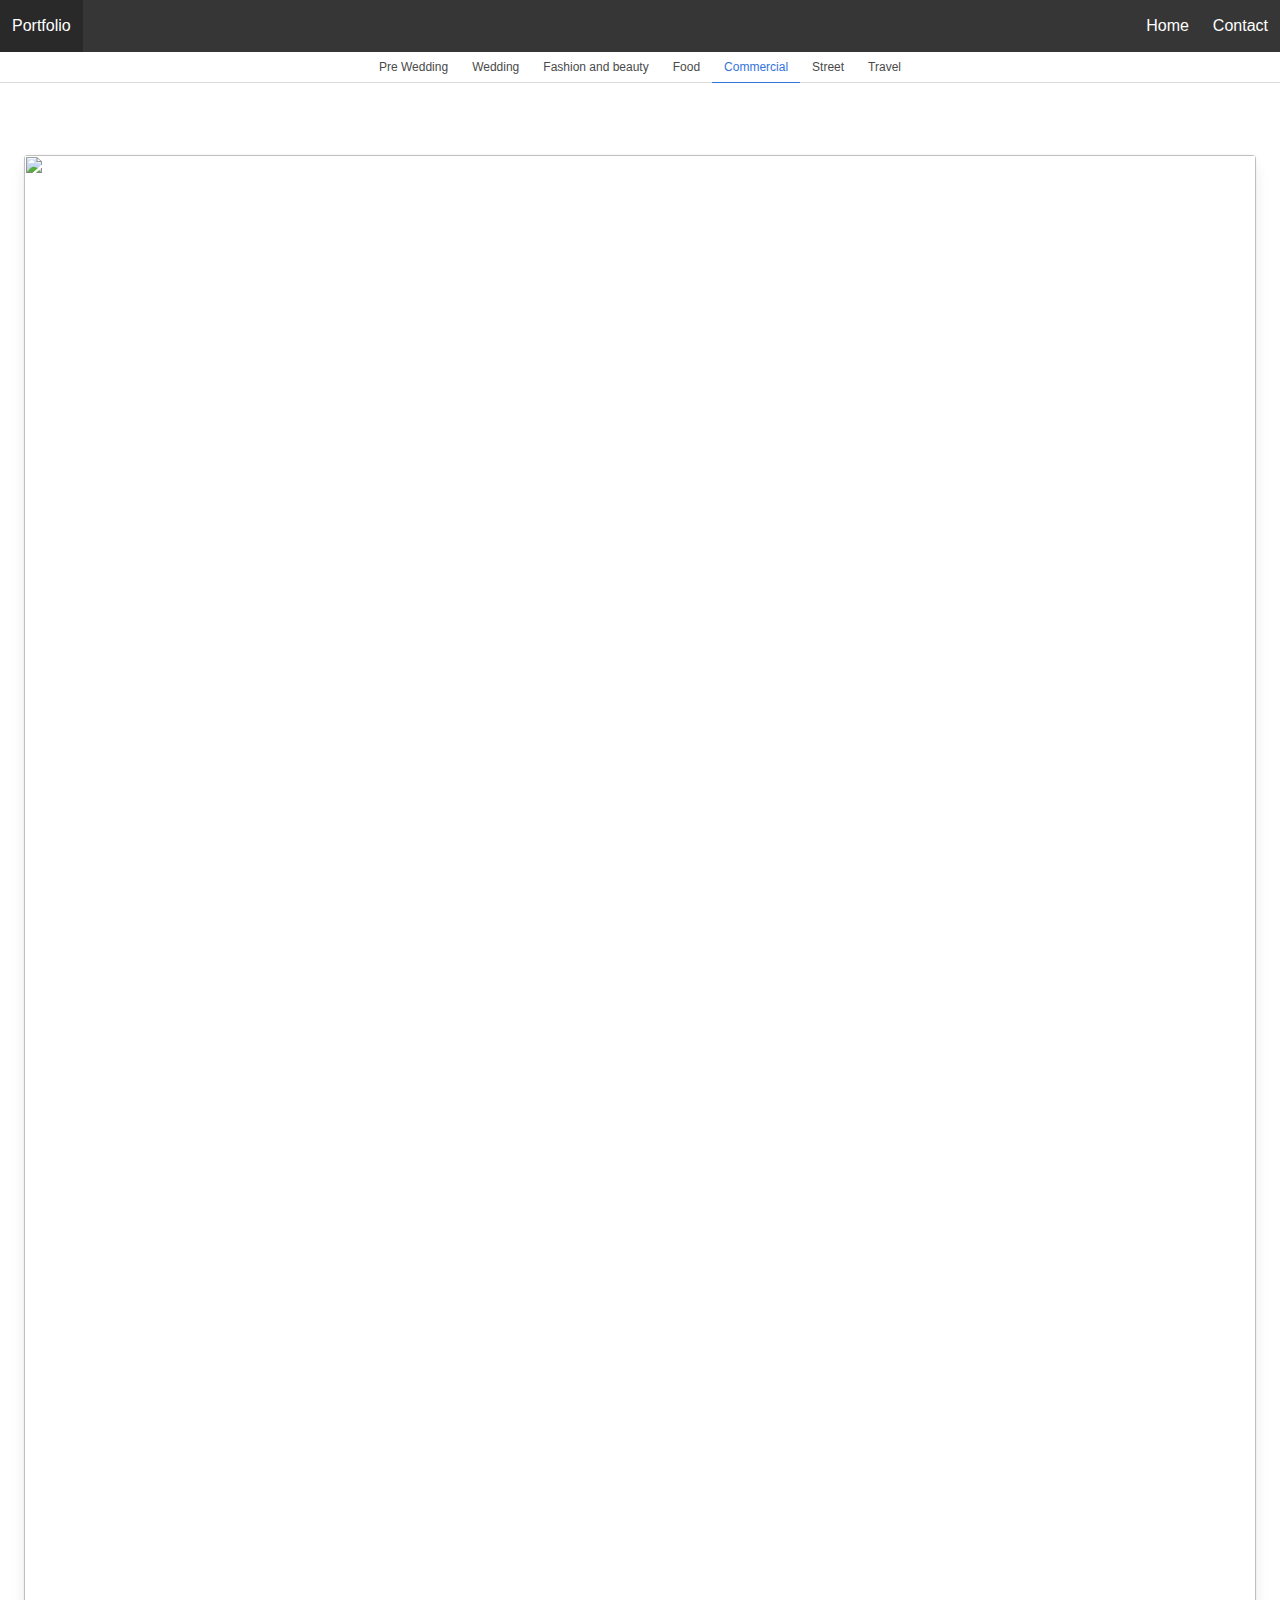
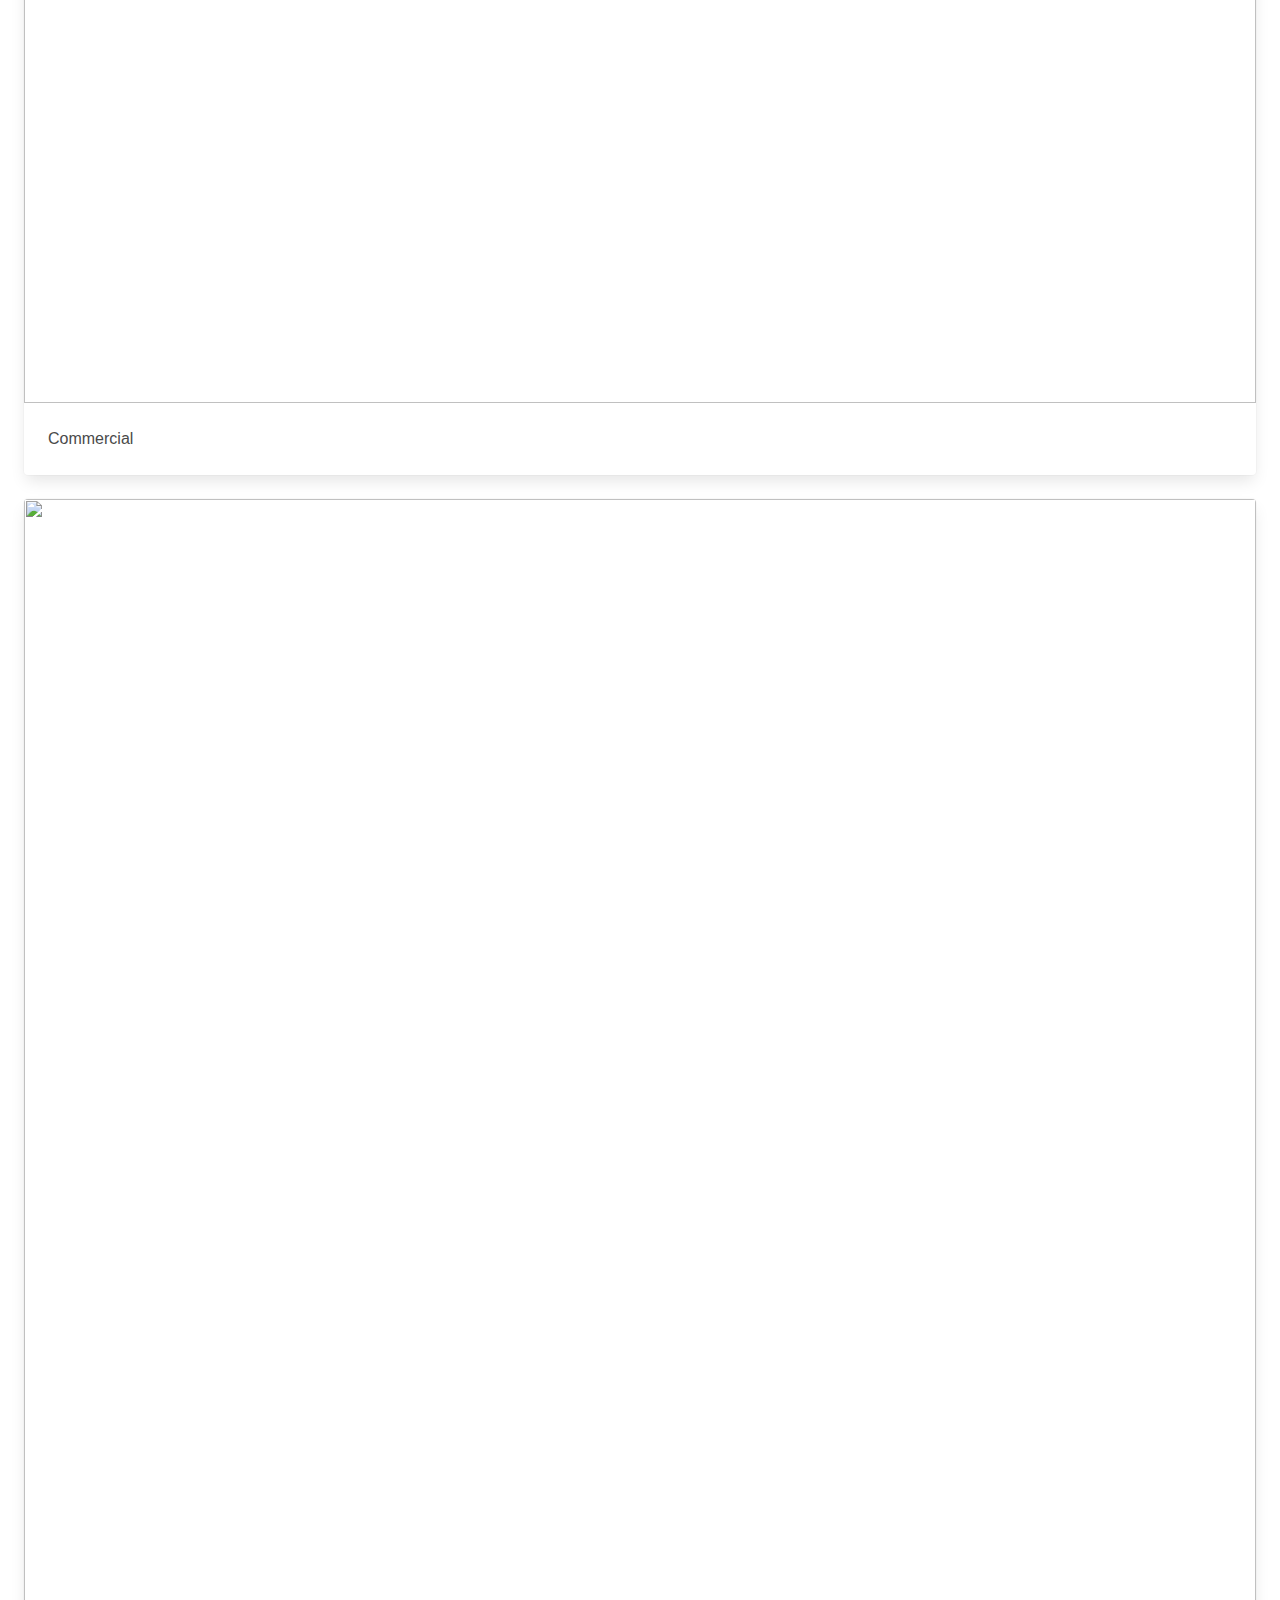
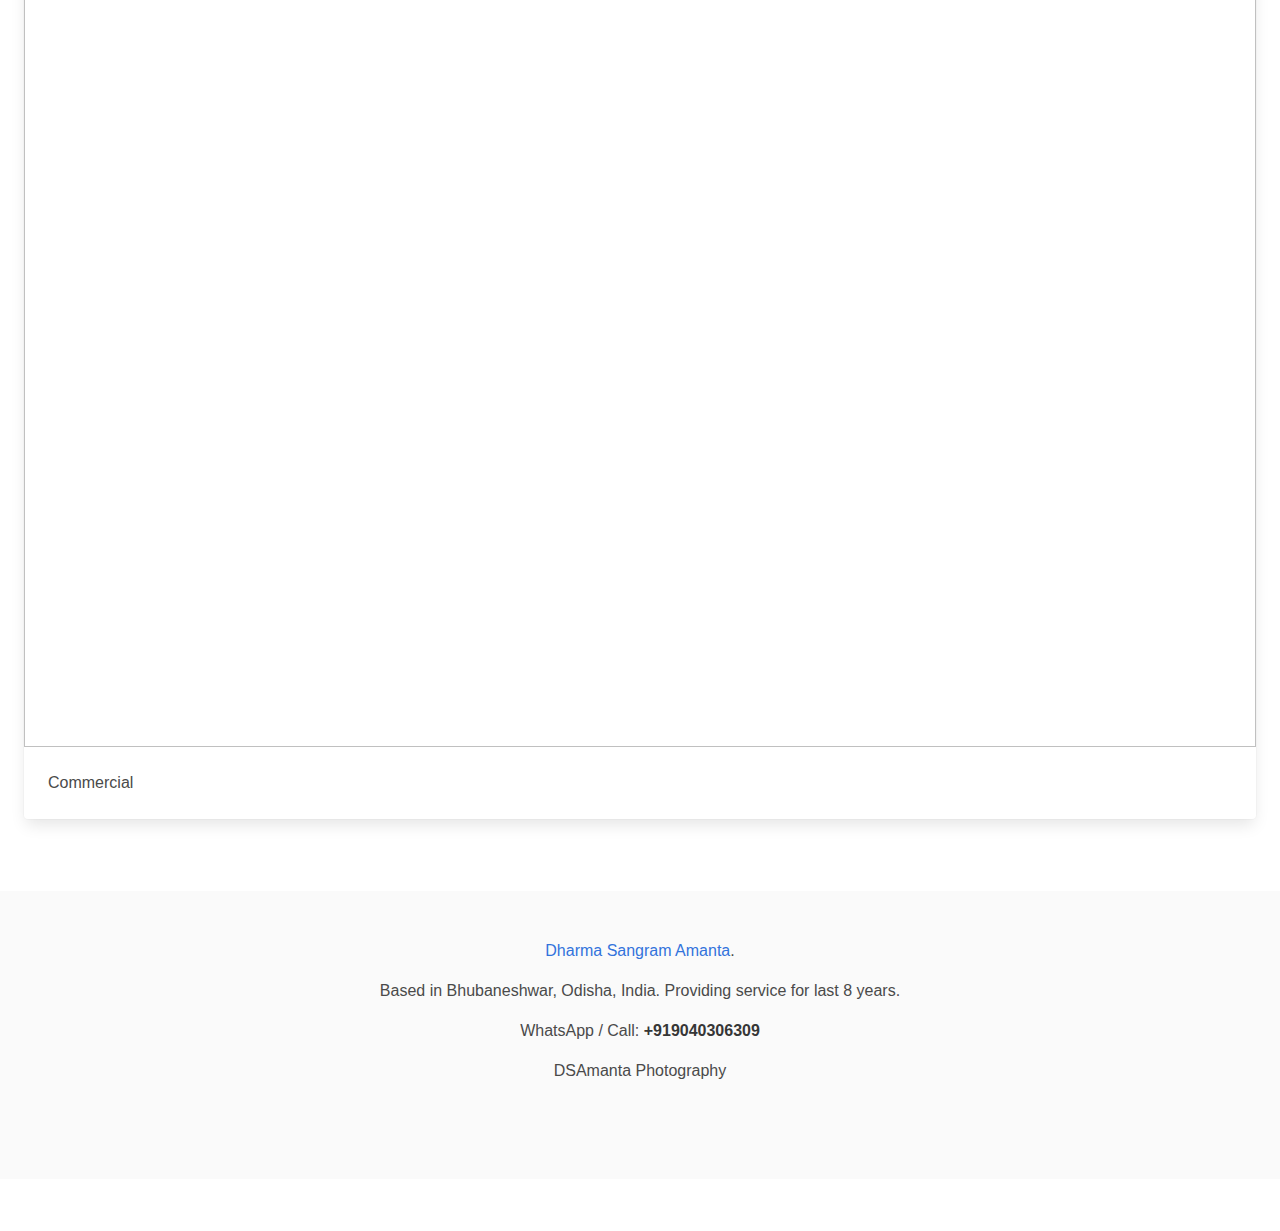
==== commercial.html @ 7ae01662 "NEW: Added all the portfolio pages" ====
<!DOCTYPE html>
<html>
<head>
	<meta charset="utf-8">

	<meta name="description" content="Providing photography services for wedding, fashion, travel and commercial. ">
	<meta name="keywords" content="photography,wedding,fashion,travel,commercial, bhubaneshwar, odisha, india">
	<meta name="author" content="Dharma Sangram Amanta">

	<meta name="viewport" content="width=device-width, initial-scale=1.0, maximum-scale=1.0, minimum-scale=1.0, user-scalable=no">

	<title> Portfolio - DSAmanta Photography </title>

	<link rel="stylesheet" type="text/css" href="libs/bulma.min.css">
    <link rel="stylesheet" type="text/css" href="css/app.css">
    
    <script src="libs/js/jquery-3.5.1.min.js"></script>
    <script src="libs/js/app.js"></script>

</head>
<body class="has-navbar-fixed-top has-navbar-fixed-bottom">

<!-- Nav Top -->
<nav class="navbar is-fixed-top is-dark" role="navigation" aria-label="main navigation">
	<div class="navbar-brand">
        <a class="navbar-item" href="portfolio.html">
            Portfolio
        </a>
        <a role="button" class="navbar-burger" aria-label="menu" aria-expanded="false">
        <span aria-hidden="true"></span>
        <span aria-hidden="true"></span>
        <span aria-hidden="true"></span>
        </a>
	</div>
	
	<div class="navbar-menu">
	  <div class="navbar-start">
	    <!-- <a class="navbar-item" href="index.html"> Home </a> -->
	  </div>

	  <div class="navbar-end">
      <a class="navbar-item" href="index.html"> Home </a>
	    <a class="navbar-item" href="#footer_contact"> Contact </a>
	  </div>
	</div>
	
</nav>



<!-- Nav Bottom | Only Visible on Mobile -->
<nav class="navbar is-fixed-bottom is-dark is-hidden-desktop">
  <div class="tabs is-toggle is-centered mt-1">
    <ul>
      <li>
        <a class="has-text-success-dark has-background-success" href="https://wa.me/919040306309">WhatsApp</a>
      </li>
      <li>
        <a class="has-text-warning-dark has-background-warning" href="tel:+919040306309">Call</a>
      </li>
    </ul>
  </div>
</nav>


<div class="tabs is-centered is-small">
  <ul>
    <li><a href="pre-wedding.html">Pre Wedding</a></li>
    <li><a href="wedding.html">Wedding</a></li>
    <li><a href="fashion-and-beauty.html">Fashion and beauty</a></li>
    <li><a href="food.html">Food</a></li>
    <li class="is-active"><a href="commercial.html">Commercial</a></li>
    <li><a href="street.html">Street</a></li>
    <li><a href="travel.html">Travel</a></li>
  </ul>
</div>

<section class="section">
<div class="card">
    <div class="card-image">
    <figure class="image is-2by3">
        <img src="https://placeimg.com/600/600/people/grayscale">
    </figure>
    </div>
    <div class="card-content">
    <div class="content">
        Commercial
    </div>
    </div>
</div>
&nbsp;
<div class="card">
    <div class="card-image">
    <figure class="image is-2by3">
        <img src="https://placeimg.com/600/600/people/sepia">
    </figure>
    </div>
    <div class="card-content">
    <div class="content">
        Commercial
    </div>
    </div>
</div>
&nbsp;

</section>



<footer class="footer" id="footer_contact">
  <div class="content has-text-centered">
    
      <p>
        <a href="https://dsamanta.com">Dharma Sangram Amanta</a>. 
      </p>
      <p>
        Based in Bhubaneshwar, Odisha, India. Providing service for last 8 years.
      </p>
      <p>
        WhatsApp / Call: <strong> +919040306309 </strong>
      </p>
      <p>
        DSAmanta Photography
      </p>
  </div>
</footer>






</body>
</html>
---- css/app.css ----
/* App */

/* For quick check */
/*
body{
	background-color: #ff0000;
}
*/

/* Tile */

.tile{
	height: 8em;
}
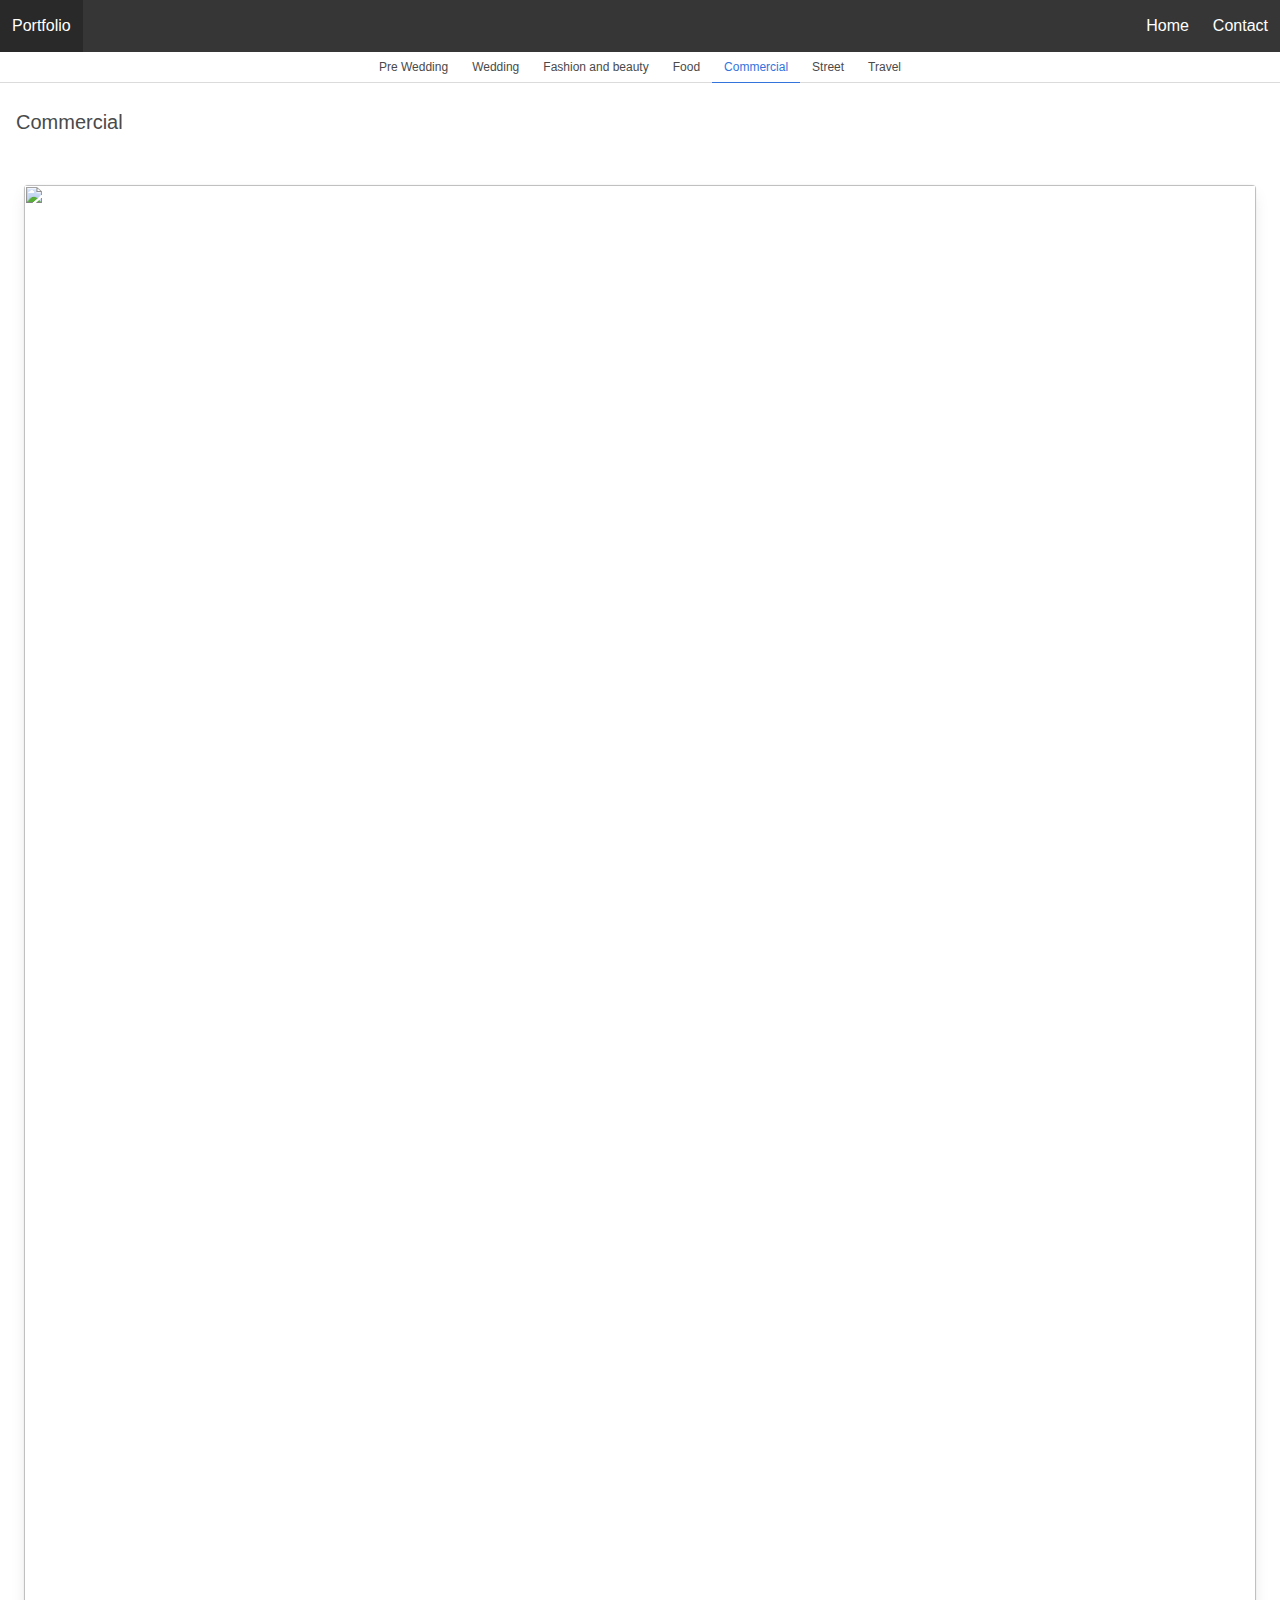
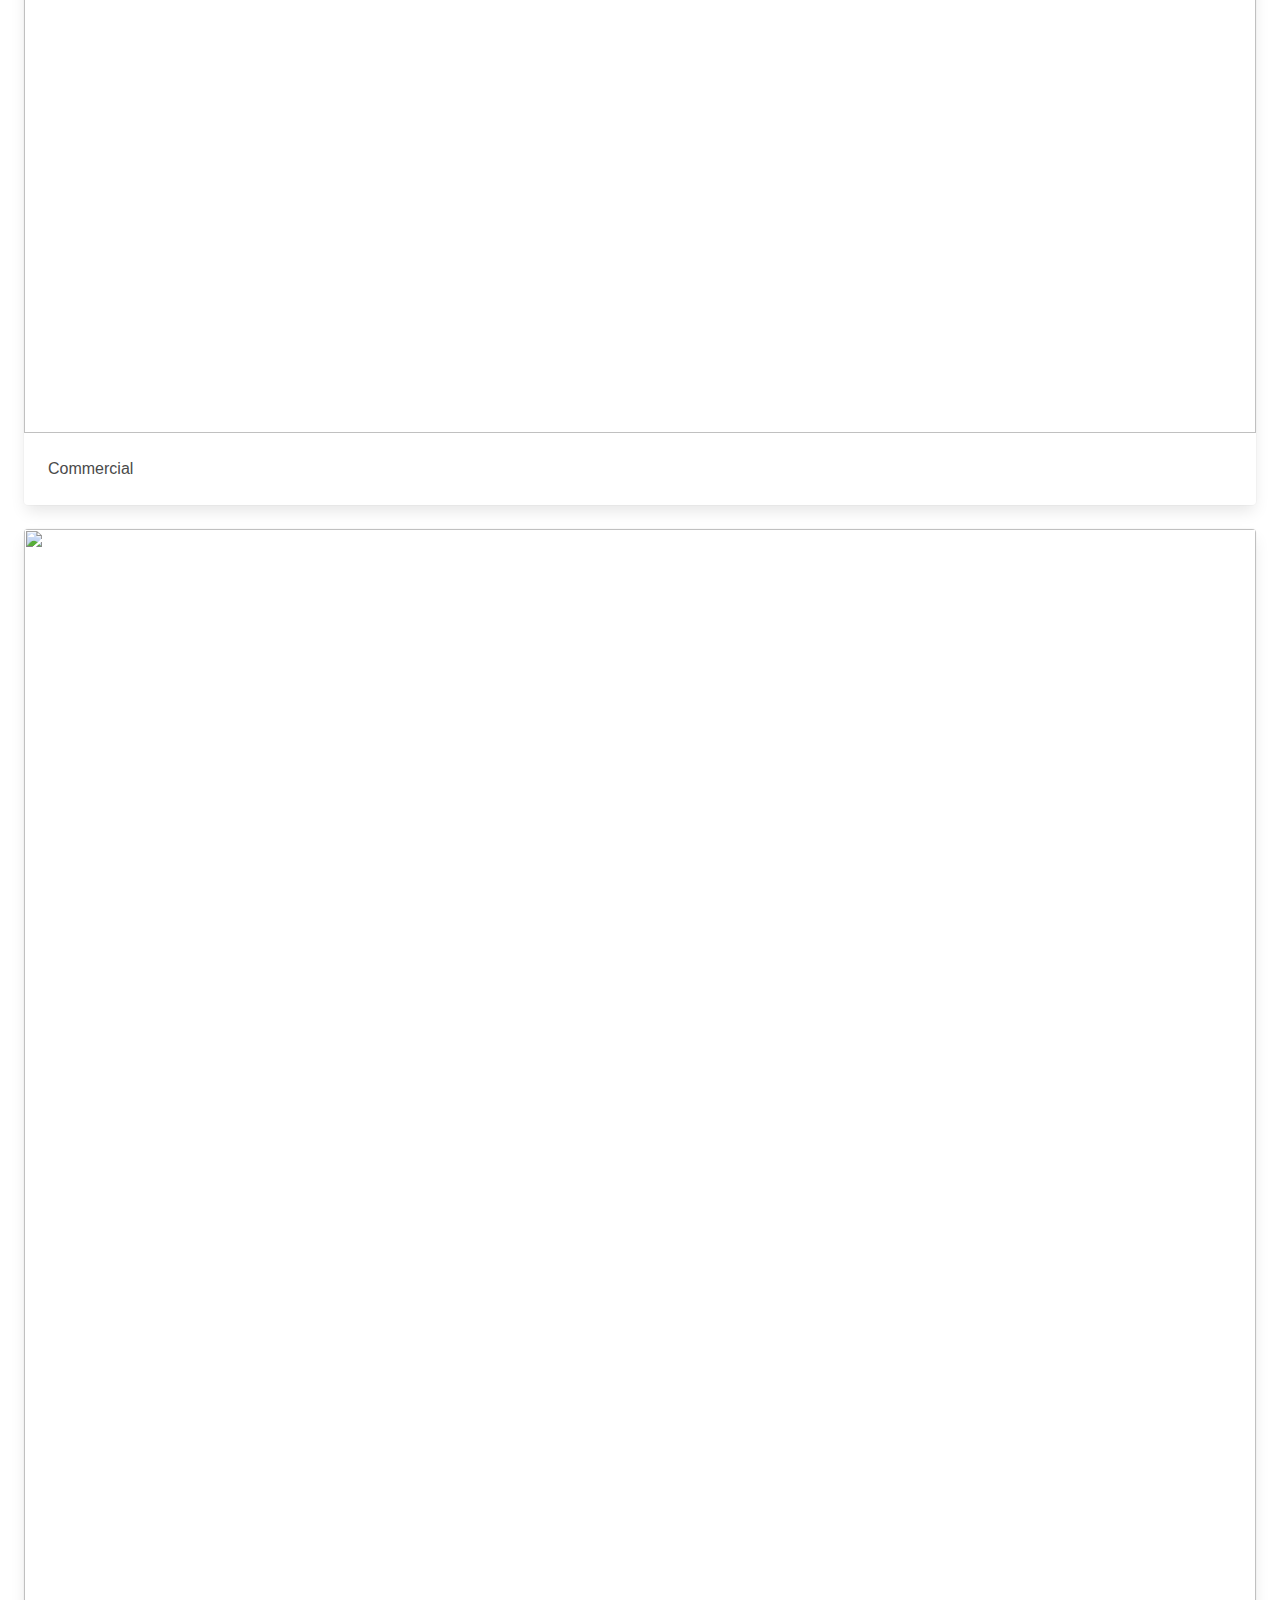
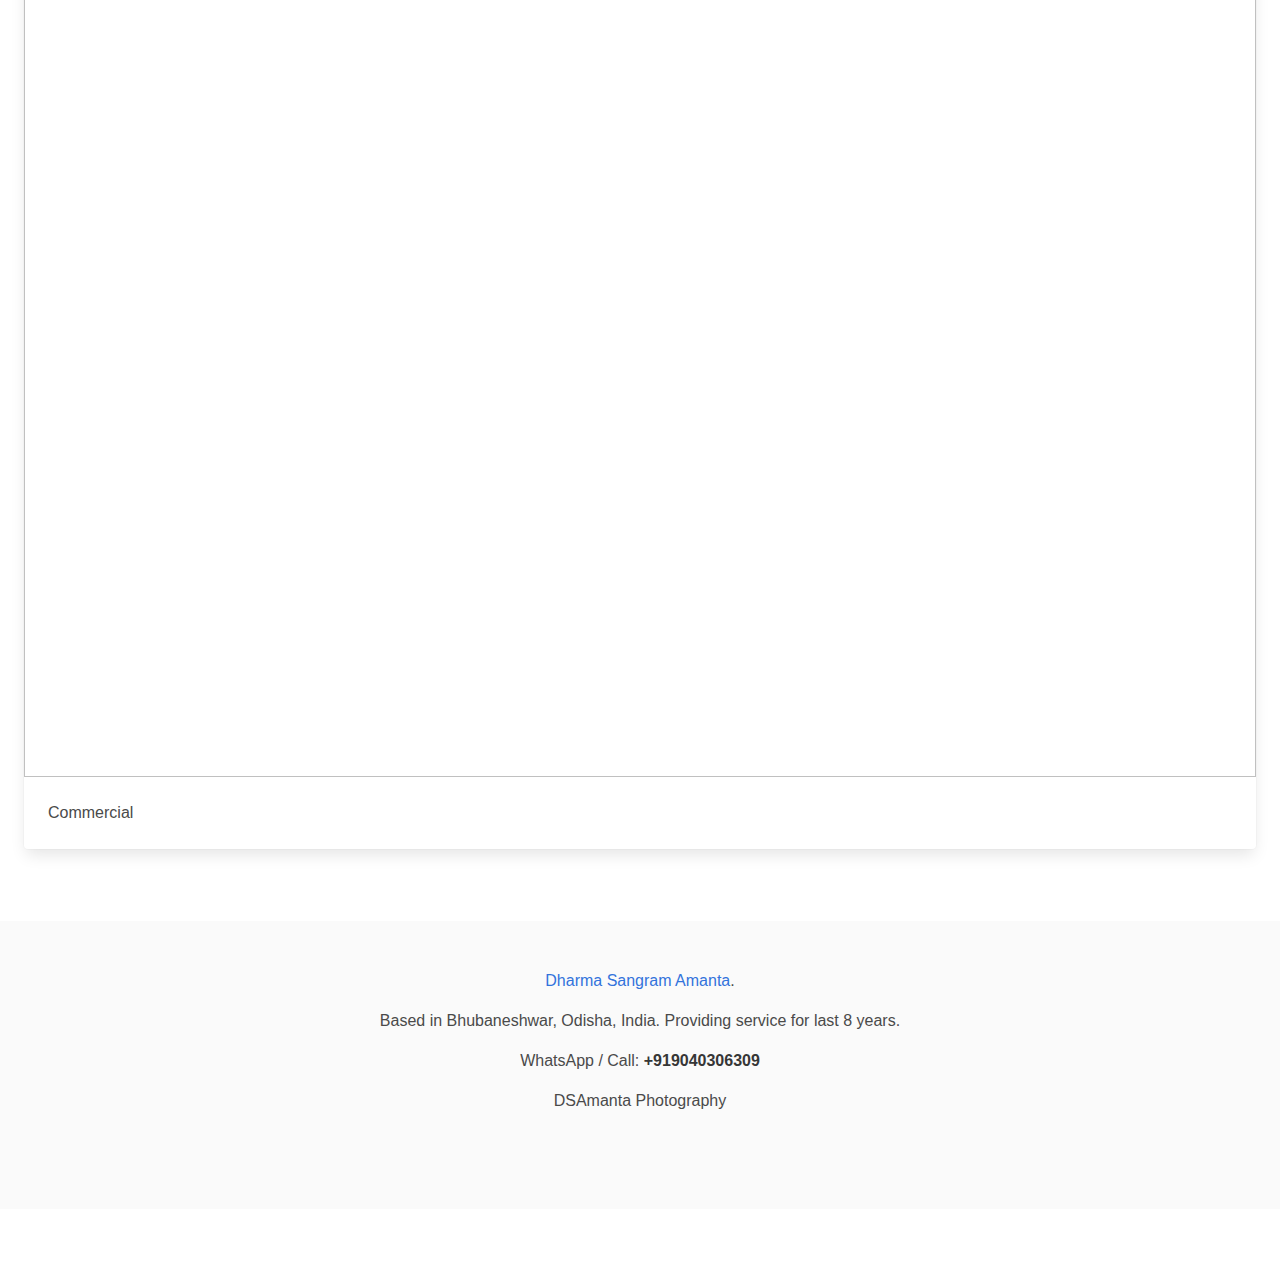
==== commit dce6f374: "dummy images are placed in the pages" ====
--- a/commercial.html
+++ b/commercial.html
@@ -75,11 +75,15 @@
   </ul>
 </div>
 
+<section style="margin-left: 1em;"> 
+  <p class="is-family-secondary is-size-5"> Commercial </p>
+</section>
+
 <section class="section">
 <div class="card">
     <div class="card-image">
     <figure class="image is-2by3">
-        <img src="https://placeimg.com/600/600/people/grayscale">
+        <img src="https://loremflickr.com/cache/resized/4072_4717373243_e13c915610_h_600_900_nofilter.jpg">
     </figure>
     </div>
     <div class="card-content">
@@ -92,7 +96,7 @@
 <div class="card">
     <div class="card-image">
     <figure class="image is-2by3">
-        <img src="https://placeimg.com/600/600/people/sepia">
+        <img src="https://loremflickr.com/cache/resized/4167_34348257700_e7678111fa_h_600_900_nofilter.jpg">
     </figure>
     </div>
     <div class="card-content">
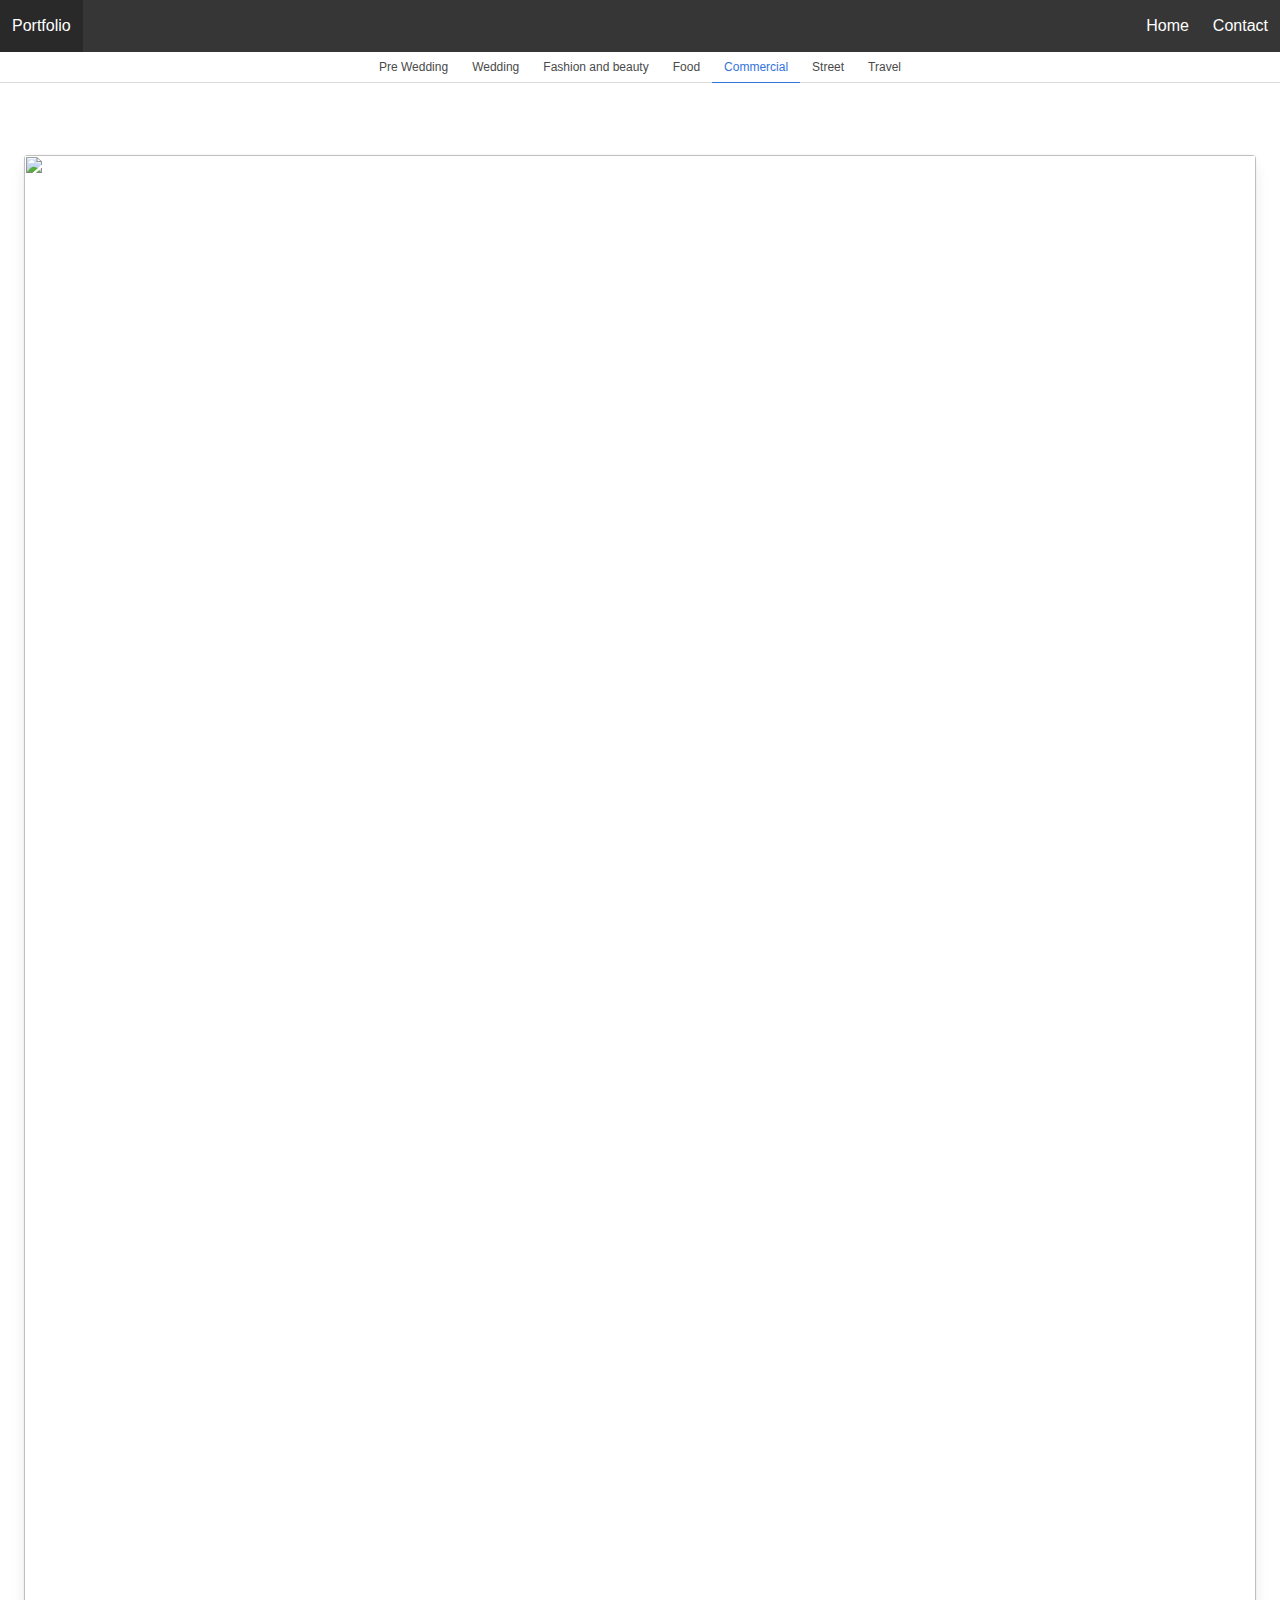
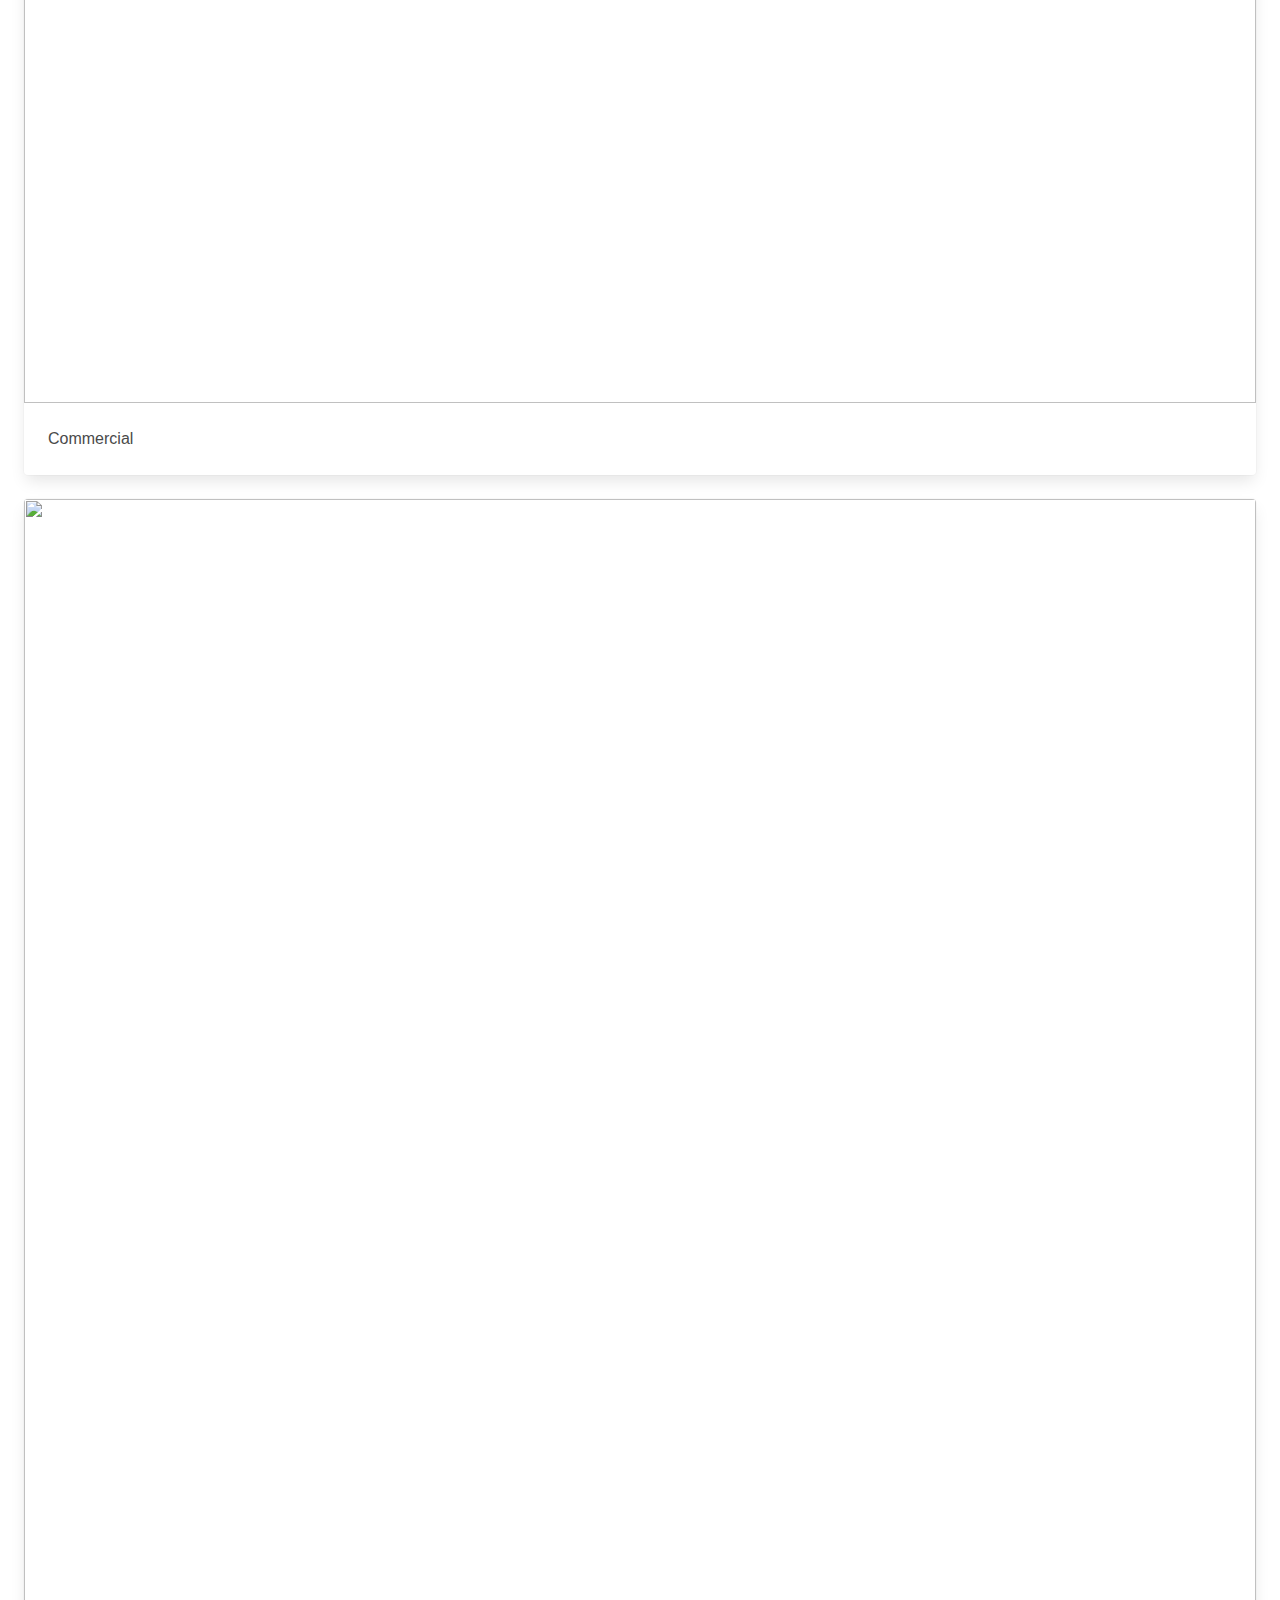
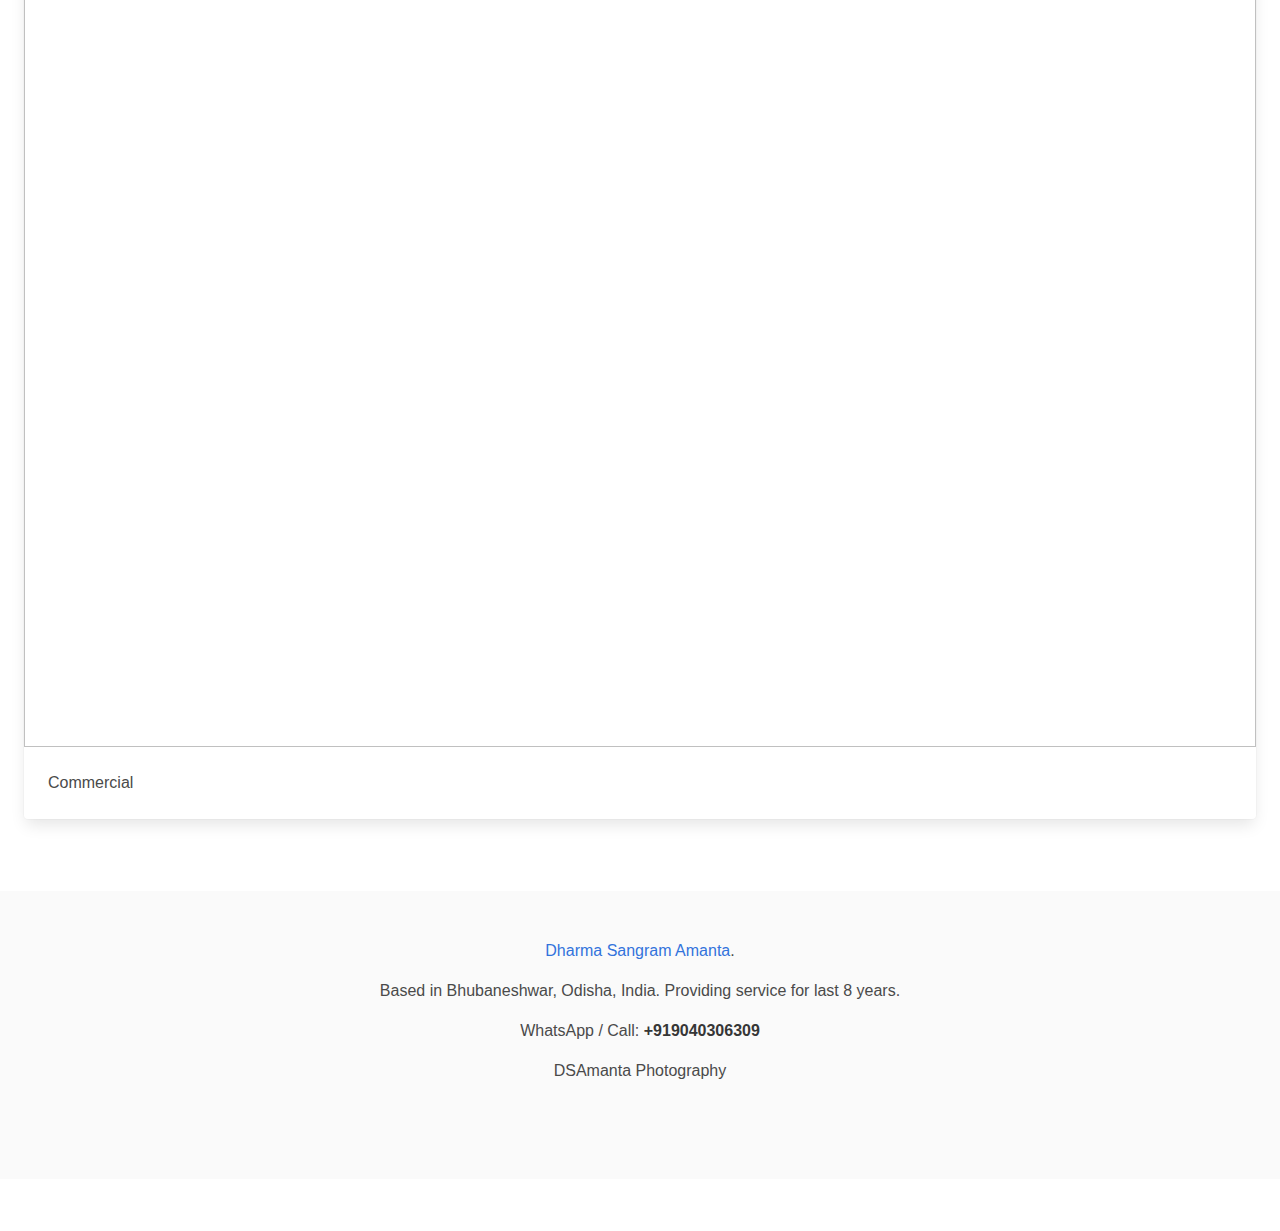
==== commit 9ebe01b1: "designed to display some items on mobile only" ====
--- a/commercial.html
+++ b/commercial.html
@@ -75,7 +75,7 @@
   </ul>
 </div>
 
-<section style="margin-left: 1em;"> 
+<section class="is-hidden-desktop" style="margin-left: 1em;"> 
   <p class="is-family-secondary is-size-5"> Commercial </p>
 </section>
 
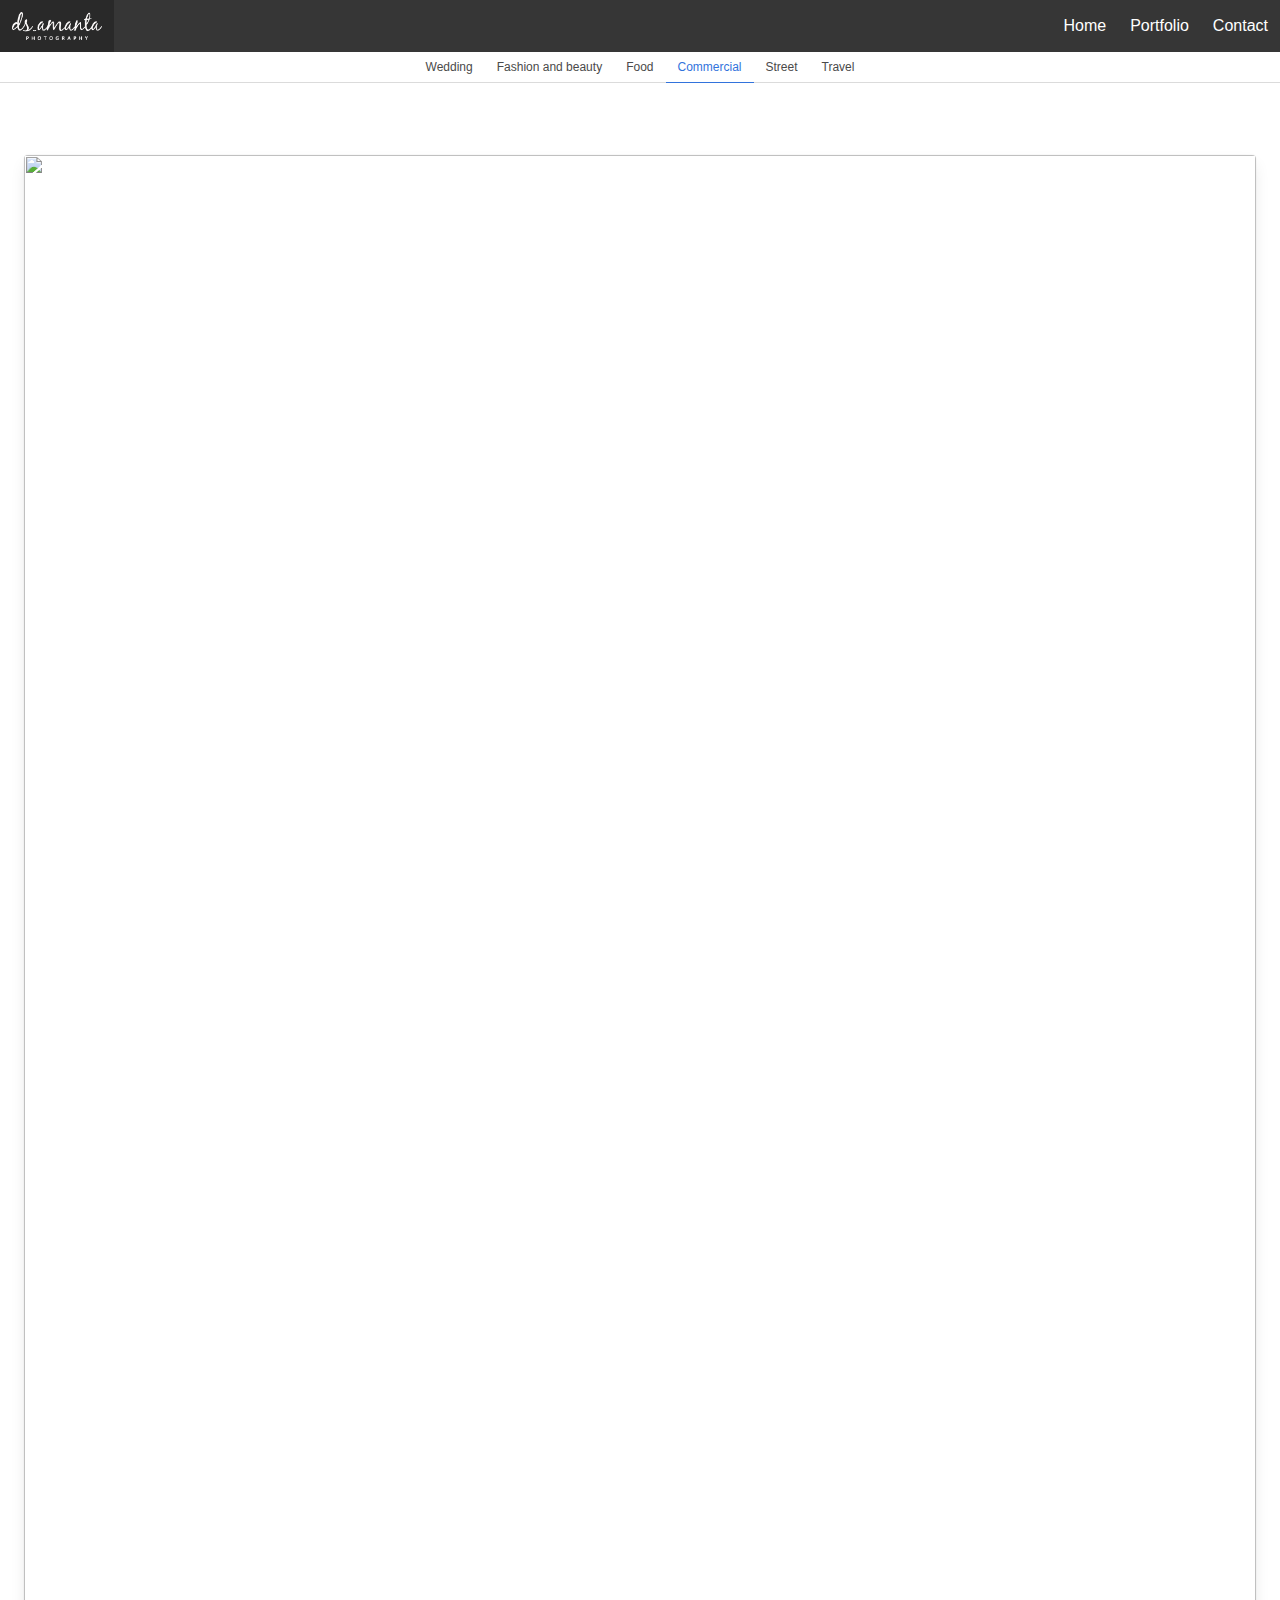
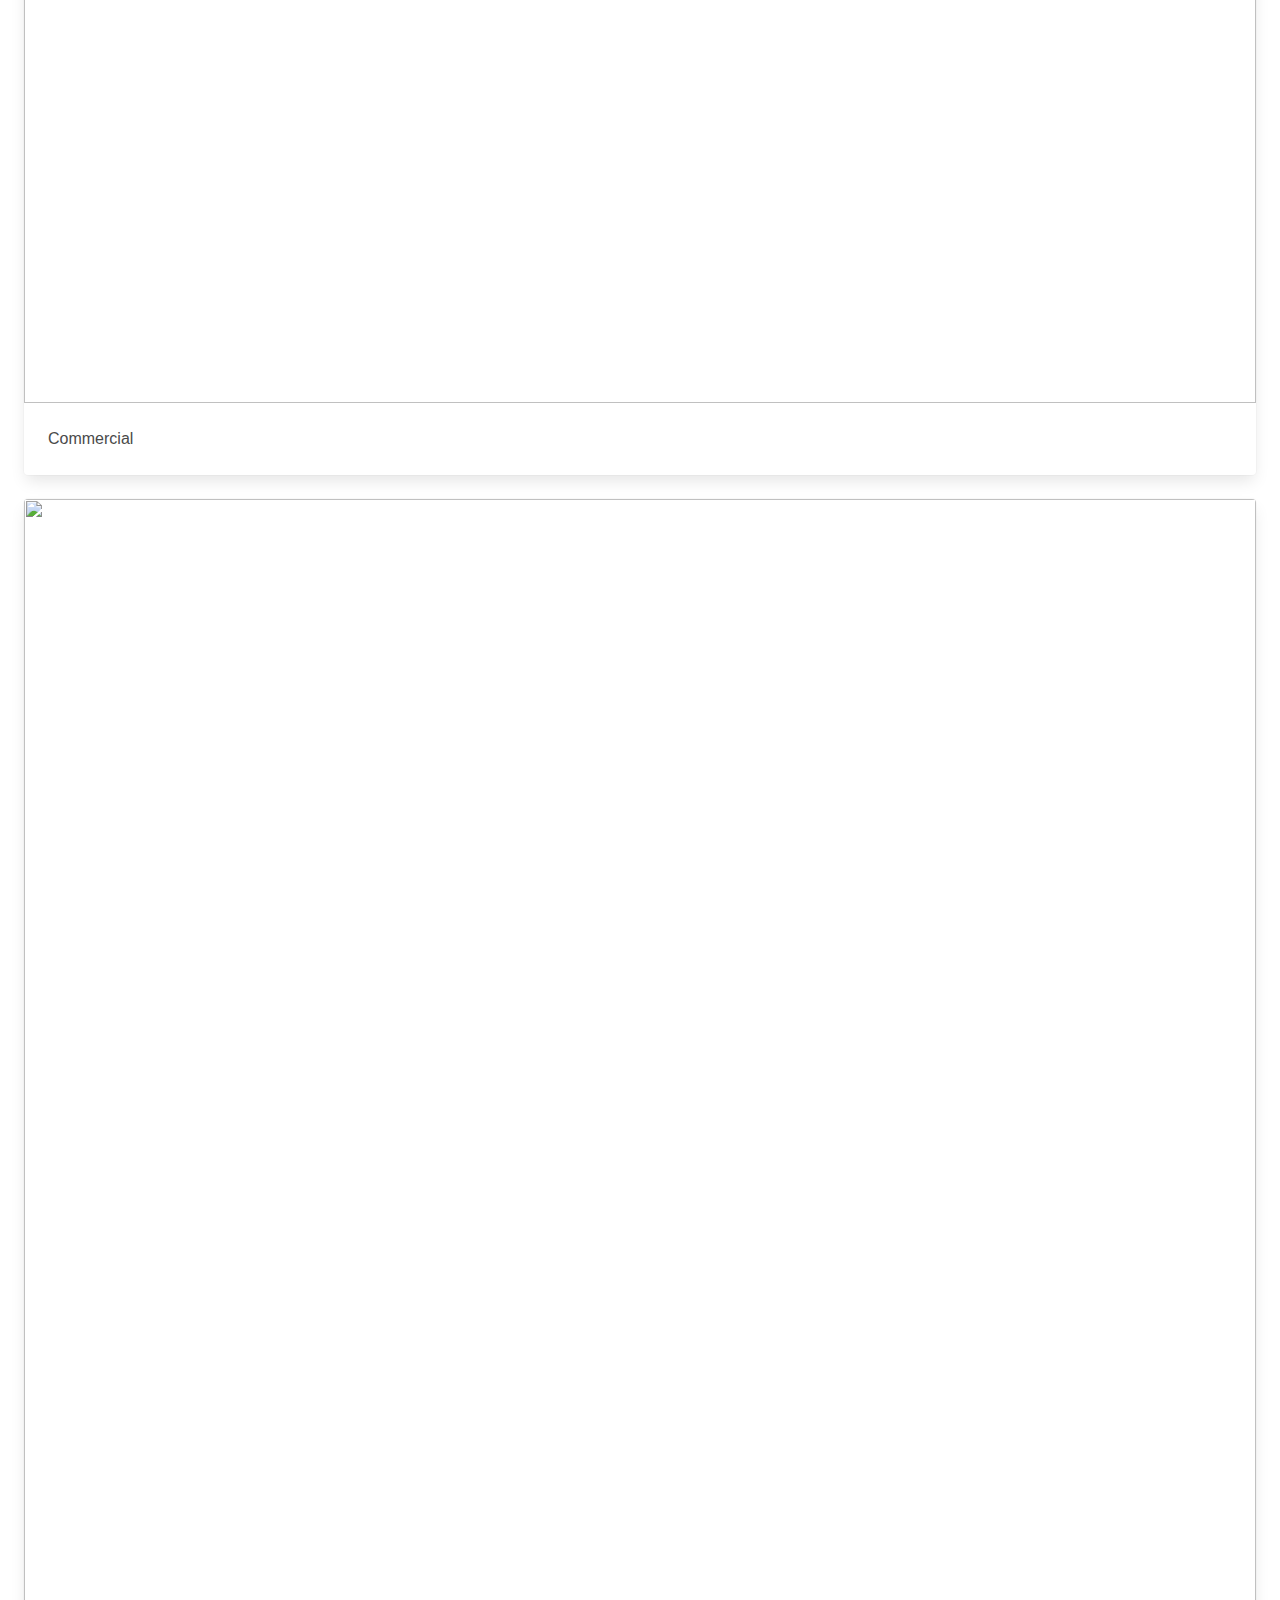
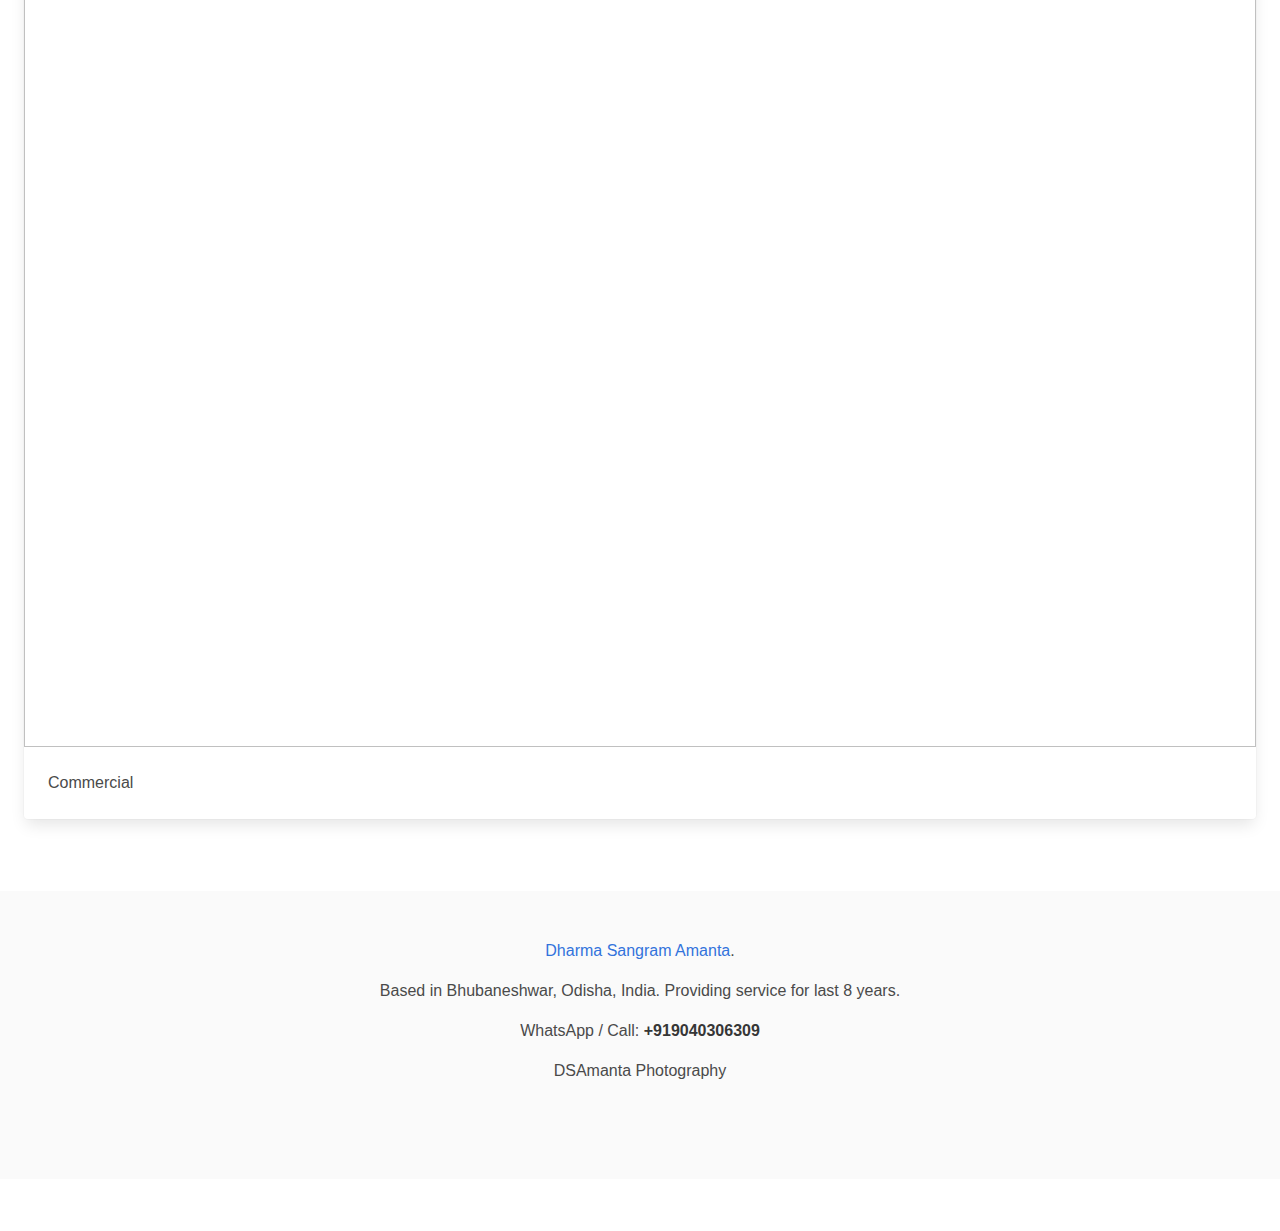
==== commit c01060bb: "Done: portfolio and its sub sections are updated with design and content" ====
--- a/commercial.html
+++ b/commercial.html
@@ -15,7 +15,7 @@
     <link rel="stylesheet" type="text/css" href="css/app.css">
     
     <script src="libs/js/jquery-3.5.1.min.js"></script>
-    <script src="libs/js/app.js"></script>
+    <script src="libs/js/saumya/app.js"></script>
 
 </head>
 <body class="has-navbar-fixed-top has-navbar-fixed-bottom">
@@ -23,8 +23,8 @@
 <!-- Nav Top -->
 <nav class="navbar is-fixed-top is-dark" role="navigation" aria-label="main navigation">
 	<div class="navbar-brand">
-        <a class="navbar-item" href="portfolio.html">
-            Portfolio
+        <a class="navbar-item" href="index.html">
+          <img src="logo_w_1.png" width="90">
         </a>
         <a role="button" class="navbar-burger" aria-label="menu" aria-expanded="false">
         <span aria-hidden="true"></span>
@@ -40,6 +40,7 @@
 
 	  <div class="navbar-end">
       <a class="navbar-item" href="index.html"> Home </a>
+      <a class="navbar-item" href="portfolio.html"> Portfolio </a>
 	    <a class="navbar-item" href="#footer_contact"> Contact </a>
 	  </div>
 	</div>
@@ -49,23 +50,36 @@
 
 
 <!-- Nav Bottom | Only Visible on Mobile -->
-<nav class="navbar is-fixed-bottom is-dark is-hidden-desktop">
-  <div class="tabs is-toggle is-centered mt-1">
-    <ul>
-      <li>
-        <a class="has-text-success-dark has-background-success" href="https://wa.me/919040306309">WhatsApp</a>
-      </li>
-      <li>
-        <a class="has-text-warning-dark has-background-warning" href="tel:+919040306309">Call</a>
-      </li>
-    </ul>
+<nav class="navbar is-hidden-desktop is-fixed-bottom is-dark">
+
+  <div class="columns is-mobile mt-0">
+
+    <div class="column has-text-centered">
+      <a href="https://wa.me/919040306309">
+				<span>
+					<svg viewBox="-23 -21 682 682.66669" fill="white" width="40px" height="40px">
+						<path d="m544.386719 93.007812c-59.875-59.945312-139.503907-92.9726558-224.335938-93.007812-174.804687 0-317.070312 142.261719-317.140625 317.113281-.023437 55.894531 14.578125 110.457031 42.332032 158.550781l-44.992188 164.335938 168.121094-44.101562c46.324218 25.269531 98.476562 38.585937 151.550781 38.601562h.132813c174.785156 0 317.066406-142.273438 317.132812-317.132812.035156-84.742188-32.921875-164.417969-92.800781-224.359376zm-224.335938 487.933594h-.109375c-47.296875-.019531-93.683594-12.730468-134.160156-36.742187l-9.621094-5.714844-99.765625 26.171875 26.628907-97.269531-6.269532-9.972657c-26.386718-41.96875-40.320312-90.476562-40.296875-140.28125.054688-145.332031 118.304688-263.570312 263.699219-263.570312 70.40625.023438 136.589844 27.476562 186.355469 77.300781s77.15625 116.050781 77.132812 186.484375c-.0625 145.34375-118.304687 263.59375-263.59375 263.59375zm144.585938-197.417968c-7.921875-3.96875-46.882813-23.132813-54.148438-25.78125-7.257812-2.644532-12.546875-3.960938-17.824219 3.96875-5.285156 7.929687-20.46875 25.78125-25.09375 31.066406-4.625 5.289062-9.242187 5.953125-17.167968 1.984375-7.925782-3.964844-33.457032-12.335938-63.726563-39.332031-23.554687-21.011719-39.457031-46.960938-44.082031-54.890626-4.617188-7.9375-.039062-11.8125 3.476562-16.171874 8.578126-10.652344 17.167969-21.820313 19.808594-27.105469 2.644532-5.289063 1.320313-9.917969-.664062-13.882813-1.976563-3.964844-17.824219-42.96875-24.425782-58.839844-6.4375-15.445312-12.964843-13.359374-17.832031-13.601562-4.617187-.230469-9.902343-.277344-15.1875-.277344-5.28125 0-13.867187 1.980469-21.132812 9.917969-7.261719 7.933594-27.730469 27.101563-27.730469 66.105469s28.394531 76.683594 32.355469 81.972656c3.960937 5.289062 55.878906 85.328125 135.367187 119.648438 18.90625 8.171874 33.664063 13.042968 45.175782 16.695312 18.984374 6.03125 36.253906 5.179688 49.910156 3.140625 15.226562-2.277344 46.878906-19.171875 53.488281-37.679687 6.601563-18.511719 6.601563-34.375 4.617187-37.683594-1.976562-3.304688-7.261718-5.285156-15.183593-9.253906zm0 0"/>
+					</svg>
+				</span>
+			</a>
+    </div>
+    <div class="column has-text-centered">
+      <a href="tel:+919040306309">
+				<span>
+					<svg viewBox="0 0 24 24" fill="white" width="40px" height="40px">
+						<path d="M6.62 10.79c1.44 2.83 3.76 5.14 6.59 6.59l2.2-2.2c.27-.27.67-.36 1.02-.24 1.12.37 2.33.57 3.57.57.55 0 1 .45 1 1V20c0 .55-.45 1-1 1-9.39 0-17-7.61-17-17 0-.55.45-1 1-1h3.5c.55 0 1 .45 1 1 0 1.25.2 2.45.57 3.57.11.35.03.74-.25 1.02l-2.2 2.2z"/>
+					</svg>
+				</span>
+			</a>
+    </div>
+
   </div>
+
 </nav>
 
 
 <div class="tabs is-centered is-small">
   <ul>
-    <li><a href="pre-wedding.html">Pre Wedding</a></li>
     <li><a href="wedding.html">Wedding</a></li>
     <li><a href="fashion-and-beauty.html">Fashion and beauty</a></li>
     <li><a href="food.html">Food</a></li>
--- a/css/app.css
+++ b/css/app.css
@@ -11,4 +11,4 @@
 
 .tile{
 	height: 8em;
-}+}
